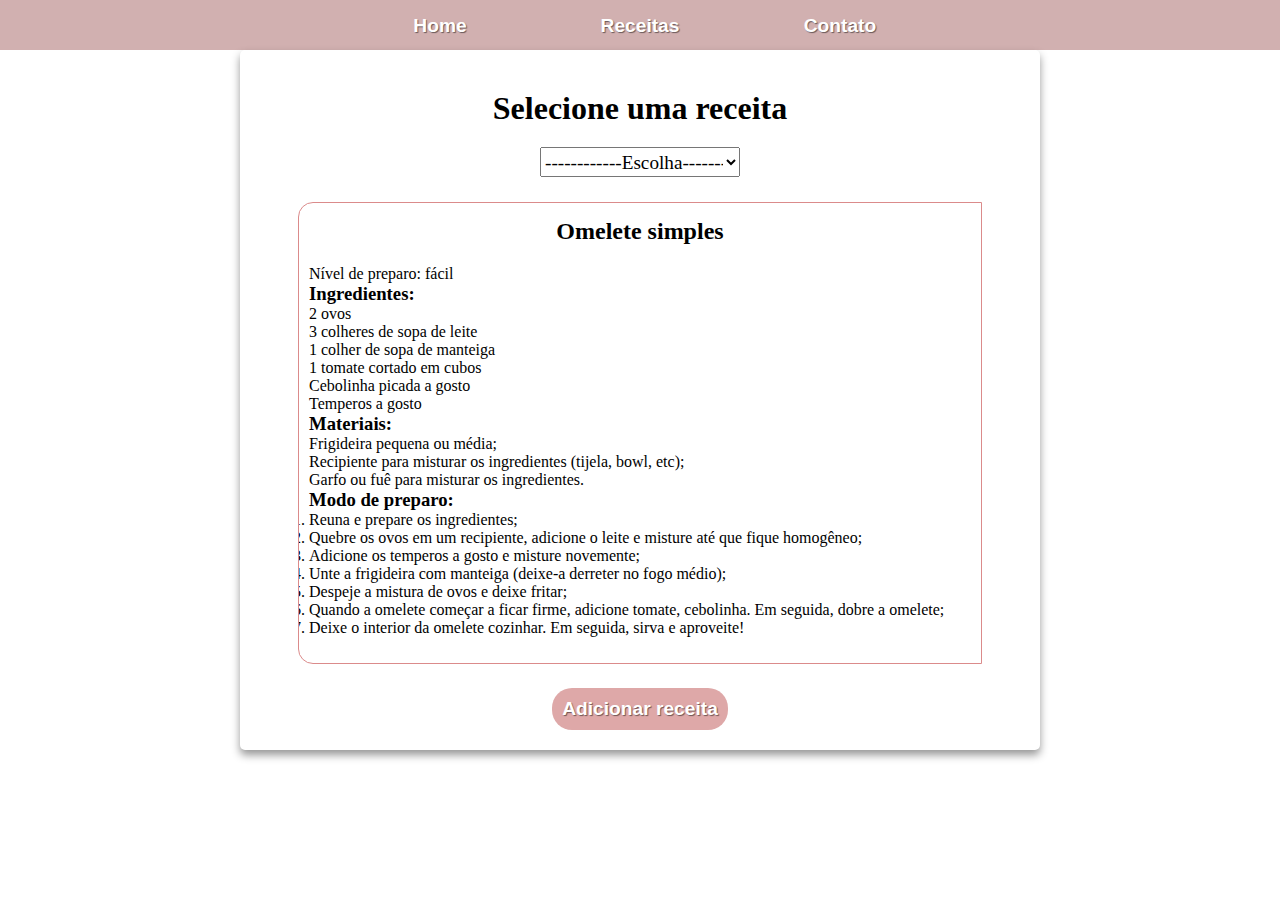
==== index.html @ 544e48fc "Conteúdo receita" ====
<!DOCTYPE html>
<html lang="pt-br">
<head>
    <meta charset="UTF-8">
    <meta http-equiv="X-UA-Compatible" content="IE=edge">
    <meta name="viewport" content="width=device-width, initial-scale=1.0">
    <link rel="stylesheet" href="estilos/style.css">
    <link rel="stylesheet" href="estilos/media-query.css">
    <script src="JavaScript/calc-ingredientes.js"></script>
    <title>Calculadora de ingredientes</title>
</head>
<body>
    <nav>
        <a href="#">Home</a>
        <a href="#">Receitas</a>
        <a href="#">Contato</a>
    </nav>

    <main>
        <article>
            <h1>Selecione uma receita</h1>

            <form action="">
                
                <select name="receitas" id="select-receitas" required>

                    <option value="" selected>------------Escolha------------</option>

                    <optgroup label="Salgados">
                        <option value="omelete">Omelete</option>

                    </optgroup>

                    <optgroup label="Doces">
                        <option value="brigadeiro">Brigadeiro</option>

                    </optgroup>
                </select>
            </form>

            <section class="scroll-box">
                <div id="omelete" class="info-receita">
                    <h2>Omelete simples</h2>
                    <p>Nível de preparo: fácil</p>

                    <h3>Ingredientes:</h3>
                    <ul>
                        <li>2 ovos</li> 
                        <li>3 colheres de sopa de leite</li> 
                        <li>1 colher de sopa de manteiga</li> 
                        <li>1 tomate cortado em cubos</li> 
                        <li>Cebolinha picada a gosto</li> 
                        <li>Temperos a gosto</li> 
                    </ul>

                    <h3>Materiais:</h3>
                    <ul>
                        <li>Frigideira pequena ou média;</li>
                        <li>Recipiente para misturar os ingredientes (tijela, bowl, etc);</li>
                        <li>Garfo ou fuê para misturar os ingredientes.</li>
                    </ul>

                    <h3>Modo de preparo:</h3>
                    <ol>
                        <li>Reuna e prepare os ingredientes;</li> 
                        <li>Quebre os ovos em um recipiente, adicione o leite e misture até que fique homogêneo;</li> 
                        <li>Adicione os temperos a gosto e misture novemente;</li> 
                        <li>Unte a frigideira com manteiga (deixe-a derreter no fogo médio);</li>
                        <li>Despeje a mistura de ovos e deixe fritar;</li> 
                        <li>Quando a omelete começar a ficar firme, adicione tomate, cebolinha. Em seguida, dobre a omelete;</li> 
                        <li>Deixe o interior da omelete cozinhar. Em seguida, sirva e aproveite!</li> 
                    </ol>



                </div>

                <div id="brigadeiro" class="info-receita">


                </div>

            </section>

            <p class="botao"><a href="add-receita.html" target="_self" rel="next">Adicionar receita</a></p>

        </article>


    </main>
    
</body>
</html>
---- estilos/style.css ----
@charset "UTF-8";

*{
    margin: 0px;
    padding: 0px;
    box-sizing: border-box;
    font-family: Georgia, 'Times New Roman', Times, serif;
}

a{
    font-size: 1.2em;
    color: white;
    text-shadow: 1px 1px 1px rgba(0, 0, 0, 0.498);
    font-family: Arial, Helvetica, sans-serif, 'Lucida Sans Regular', 'Lucida Grande', 'Lucida Sans Unicode', Geneva, Verdana, sans-serif, Tahoma, Geneva, Verdana, sans-serif, Haettenschweiler, 'Arial Narrow Bold', sans-serif, Geneva, Tahoma, sans-serif;
    font-weight: bold;
    text-decoration: none;
}

body{
    background-color: white;
}

nav{
    background-color: #D1B0B0 ;
    width: 100vw;
   

    display: flex;    
    align-items: center;
    justify-content: center;
    gap: 20px;
}

nav a {
    text-align: center;
    padding: 15px 10px 0px 10px;
    width: 80px;
    height: 50px;
}

nav a:hover{
    background-color: #db8b8b;
}

main{
    margin: auto;
    background-color: white;
    width: 100vw;
    height: 700px;
    border-radius: 5px;
    box-shadow: 0px 5px 8px rgba(0, 0, 0, 0.411);
}

article{
   height: 100%;
   padding: 20px;

   display: flex;
   flex-direction: column;
   align-items: center
   
}

article h1 {
    padding: 20px 0px;
    
}


article form select{ 
    font-size: 1.2em;
    height: 30px;
    width: 200px;
}

section.scroll-box{
    margin: auto;
    height: 70%;
    width: 90%;
    border: 1px solid #db8b8b;
    border-radius: 15px 0px 0px 15px;
    overflow-y: scroll; 
}

section.scroll-box > div.info-receita{
    
}

section.scroll-box > div.info-receita > h2{
    text-align: center;
    padding-bottom: 20px;    
}

section.scroll-add-receita{
    margin: auto;
    height: 80%;
    width: 90%;
    border: 1px solid #db8b8b;
    border-radius: 15px 0px 0px 15px;
    overflow-y: scroll;
}

::-webkit-scrollbar {
    width: 12px;
    height: 12px;
}
    
::-webkit-scrollbar-track {
    background-color: rgba(0, 0, 0, 0.144);
    
}
    
::-webkit-scrollbar-thumb {
    
    background-color: #D1B0B0;
    
}
    
::-webkit-scrollbar-thumb:hover {
    background: #db8b8b;
}

section.scroll-box, .scroll-add-receita > p{
    padding: 15px 10px;
    
}

article p.botao{      
    background-color: #dea8a8;
    padding: 10px;
    border-radius: 20px;  
}

article p.botao:hover{      
    background-color: #db8b8b;  
}


/* PÁGINA ADD RECEITA */
article div.div-add-receita{
    flex-grow: 2;
}
---- estilos/media-query.css ----
@charset "UTF-8";

/* 
Typical Device Breakpoints 

Pequenas telas: até 600px
Celular: de 600px até 768px
Tablet: de 768px até 992px
Desktop: 992px até 1920px
Grandes telas: acima de 1920px
*/

@media screen and (min-width: 768px) and (max-width: 992px){
    main{
        width: 500px;
    }

    nav{
        gap: 100px;
    }
    
    nav a {
        width: 100px;
        height: 50px;
    }
}

@media screen and (min-width: 992px) {
    main{
        width: 800px;
    }

    nav{
        gap: 100px;
    }

    nav a {
        width: 100px;
        height: 50px;
    }


}
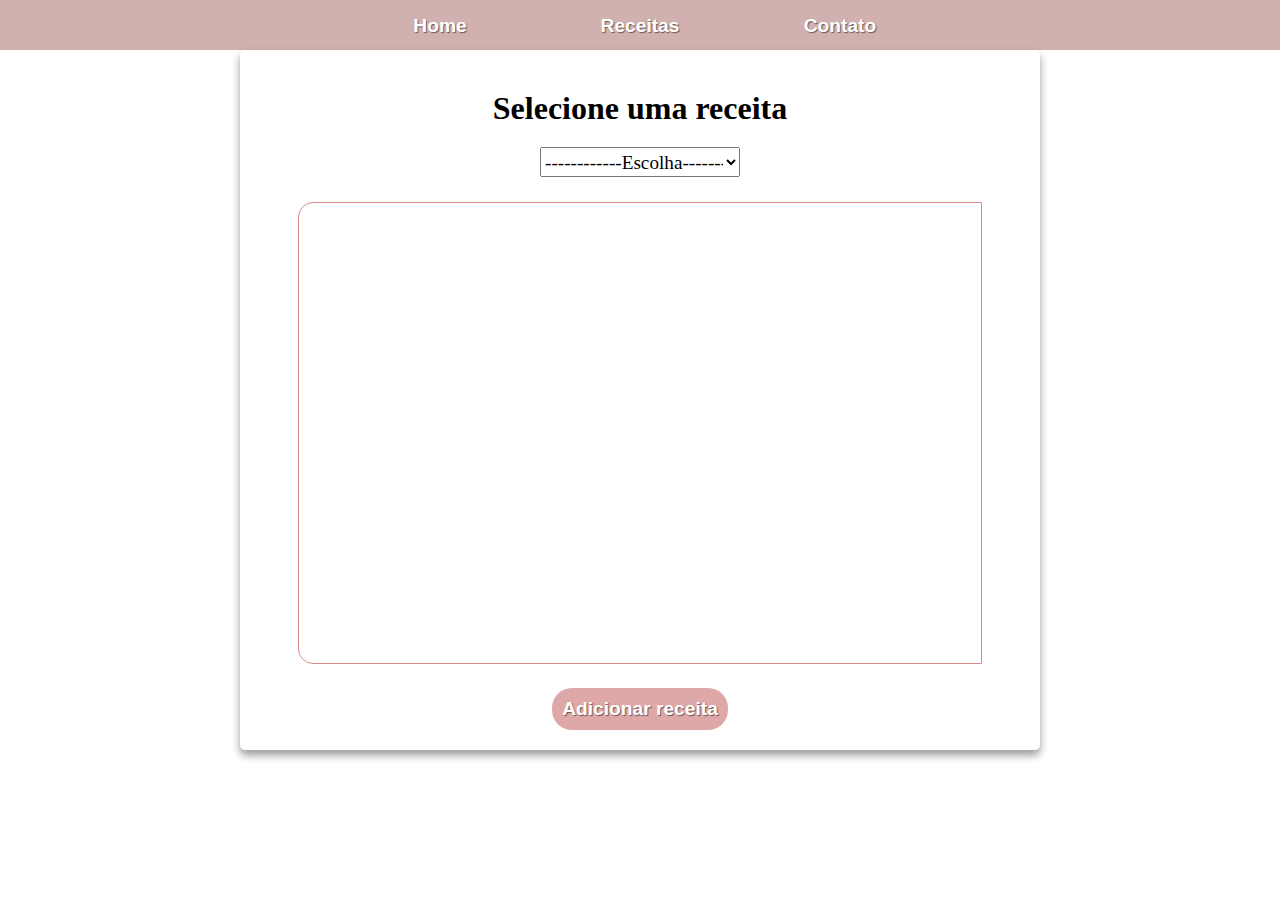
==== commit e27b967f: "início script" ====
--- a/index.html
+++ b/index.html
@@ -70,12 +70,38 @@
                         <li>Quando a omelete começar a ficar firme, adicione tomate, cebolinha. Em seguida, dobre a omelete;</li> 
                         <li>Deixe o interior da omelete cozinhar. Em seguida, sirva e aproveite!</li> 
                     </ol>
-
-
-
                 </div>
 
                 <div id="brigadeiro" class="info-receita">
+                    <h2>Brigadeiro simples</h2>
+                    <p>Nível de preparo: fácil</p>
+
+                    <h3>Ingredientes:</h3>
+                    <ul>
+                        <li></li> 
+                        <li></li> 
+                        <li></li> 
+                        <li></li> 
+                        <li></li> 
+                    </ul>
+
+                    <h3>Materiais:</h3>
+                    <ul>
+                        <li></li>
+                        <li></li>
+                        <li></li>
+                    </ul>
+
+                    <h3>Modo de preparo:</h3>
+                    <ol>
+                        <li></li> 
+                        <li></li> 
+                        <li></li> 
+                        <li></li>
+                        <li></li> 
+                        <li></li> 
+                        <li></li> 
+                    </ol>
 
 
                 </div>
--- a/estilos/style.css
+++ b/estilos/style.css
@@ -83,12 +83,27 @@
 }
 
 section.scroll-box > div.info-receita{
-    
+    display: none;
 }
 
 section.scroll-box > div.info-receita > h2{
     text-align: center;
     padding-bottom: 20px;    
+}
+
+section.scroll-box > div.info-receita > h3{
+    padding-top: 15px;
+}
+
+section.scroll-box > div.info-receita > ul, ol{
+    list-style-position: inside;
+    padding: 5px;
+}
+
+section.scroll-box > div.info-receita li{
+    padding-top: 10px;
+    line-height: 1.5;
+    
 }
 
 section.scroll-add-receita{
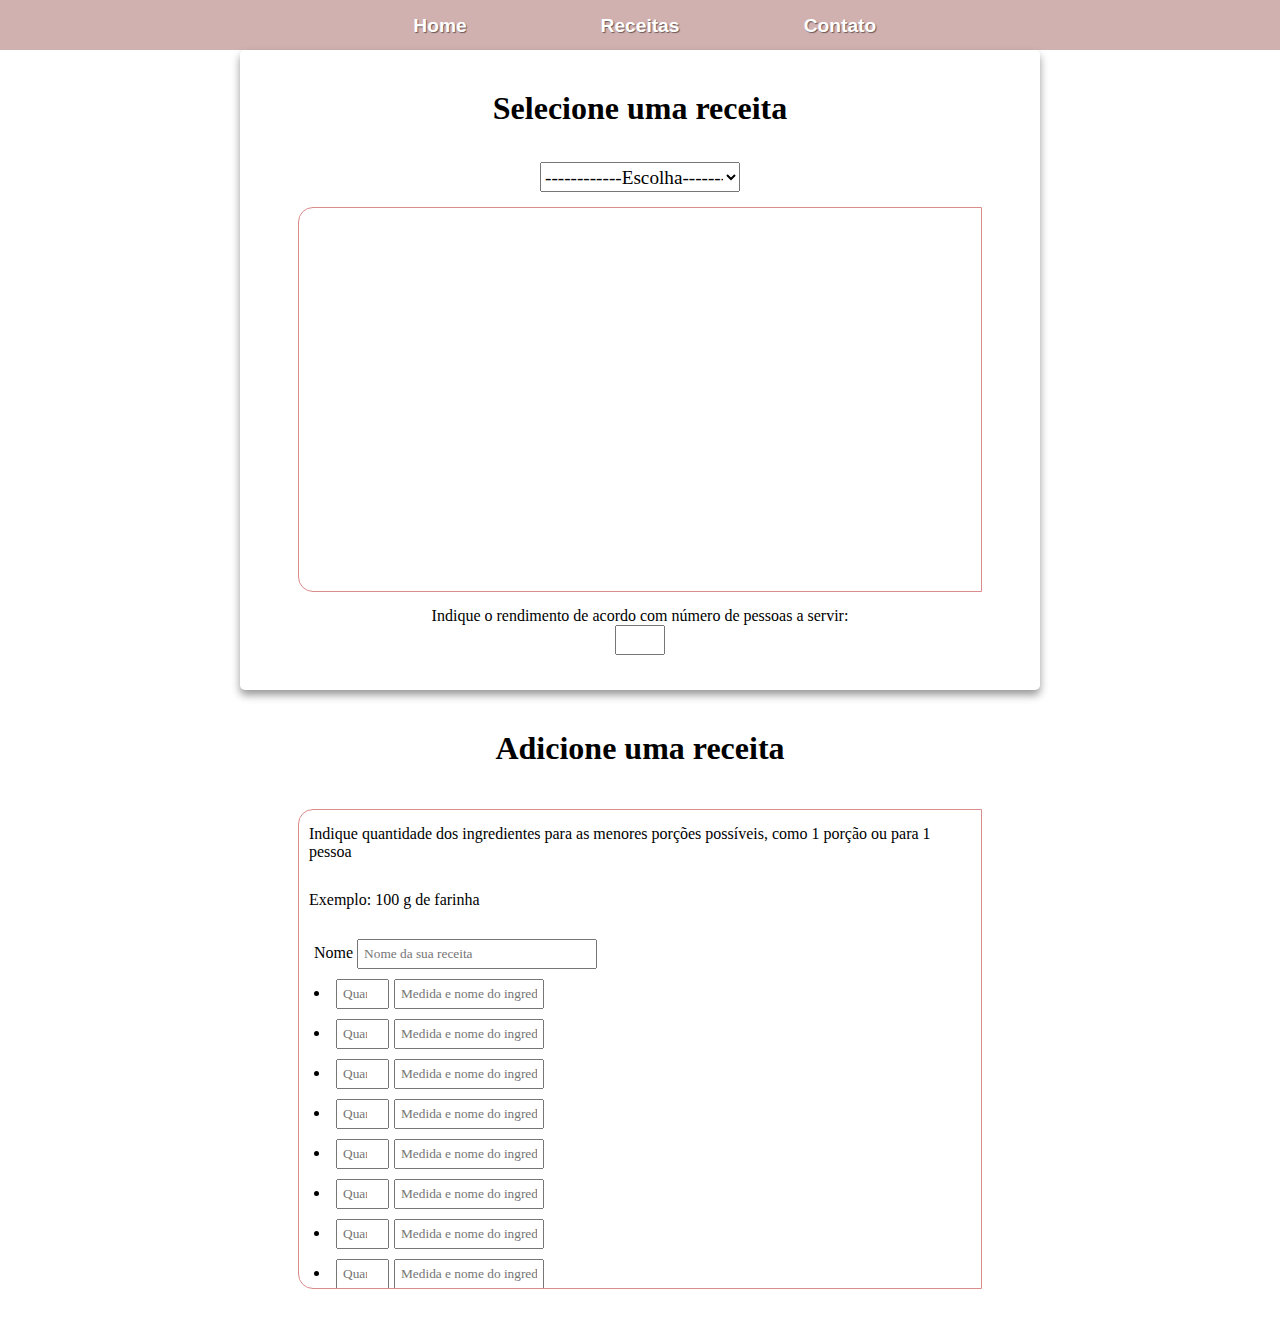
==== commit 666bd565: "Preparo para script" ====
--- a/index.html
+++ b/index.html
@@ -6,7 +6,7 @@
     <meta name="viewport" content="width=device-width, initial-scale=1.0">
     <link rel="stylesheet" href="estilos/style.css">
     <link rel="stylesheet" href="estilos/media-query.css">
-    <script src="JavaScript/calc-ingredientes.js"></script>
+    
     <title>Calculadora de ingredientes</title>
 </head>
 <body>
@@ -103,17 +103,68 @@
                         <li></li> 
                     </ol>
 
-
                 </div>
 
             </section>
 
-            <p class="botao"><a href="add-receita.html" target="_self" rel="next">Adicionar receita</a></p>
+            <form action="" class="num-pessoas">
+                <label for="id-num-pessoas">Indique o rendimento de acordo com número de pessoas a servir:</label>
+                <input type="number" name="num-pessoas" id="id-num-pessoas">
+            </form>
+
+            <!--<p class="botao"><a href="add-receita.html" target="_self" rel="next">Adicionar receita</a></p>-->
 
         </article>
 
+        <article class="article-add-receita">
+            <h1>Adicione uma receita</h1>
+
+            <section class="scroll-add-receita">
+                <p>Indique quantidade dos ingredientes para as menores porções possíveis, como 1 porção ou para 1 pessoa</p>
+
+                <p>Exemplo: <span>100</span> <span>g de farinha</span></p>
+
+                <form action="add-receita.php" method="get" class="form-add-receita">
+                    <label for="nome-receita">Nome</label>
+                    <input type="text" name="nome" id="nome-receita" placeholder="Nome da sua receita" required>
+
+                    
+                    <ul>
+                        <li><input type="number" name="quant" id="quant-ingred" placeholder="Quant."><input type="text" name="ingrediente" id="ingrediente" placeholder="Medida e nome do ingrediente"></li>
+
+                        <li><input type="number" name="quant" id="quant-ingred" placeholder="Quant."><input type="text" name="ingrediente" id="ingrediente" placeholder="Medida e nome do ingrediente"></li>
+
+                        <li><input type="number" name="quant" id="quant-ingred" placeholder="Quant."><input type="text" name="ingrediente" id="ingrediente" placeholder="Medida e nome do ingrediente"></li>
+
+                        <li><input type="number" name="quant" id="quant-ingred" placeholder="Quant."><input type="text" name="ingrediente" id="ingrediente" placeholder="Medida e nome do ingrediente"></li>
+                        
+                        <li><input type="number" name="quant" id="quant-ingred" placeholder="Quant."><input type="text" name="ingrediente" id="ingrediente" placeholder="Medida e nome do ingrediente"></li>
+
+                        <li><input type="number" name="quant" id="quant-ingred" placeholder="Quant."><input type="text" name="ingrediente" id="ingrediente" placeholder="Medida e nome do ingrediente"></li>
+
+                        <li><input type="number" name="quant" id="quant-ingred" placeholder="Quant."><input type="text" name="ingrediente" id="ingrediente" placeholder="Medida e nome do ingrediente"></li>
+
+                        <li><input type="number" name="quant" id="quant-ingred" placeholder="Quant."><input type="text" name="ingrediente" id="ingrediente" placeholder="Medida e nome do ingrediente"></li>
+
+                        <li><input type="number" name="quant" id="quant-ingred" placeholder="Quant."><input type="text" name="ingrediente" id="ingrediente" placeholder="Medida e nome do ingrediente"></li>
+
+                        <li><input type="number" name="quant" id="quant-ingred" placeholder="Quant."><input type="text" name="ingrediente" id="ingrediente" placeholder="Medida e nome do ingrediente"></li>
+                    </ul>
+
+                </form>
+    
+            </section>
+
+            <!-- <p class="botao"><a href="index.html" rel="prev">Voltar</a></p>-->
+
+        </article>
+
+        
+
 
     </main>
+
+    <script src="JavaScript/calc-ingredientes.js"></script>
     
 </body>
 </html>--- a/estilos/style.css
+++ b/estilos/style.css
@@ -24,7 +24,6 @@
     background-color: #D1B0B0 ;
     width: 100vw;
    
-
     display: flex;    
     align-items: center;
     justify-content: center;
@@ -46,7 +45,7 @@
     margin: auto;
     background-color: white;
     width: 100vw;
-    height: 700px;
+    height: 640px;
     border-radius: 5px;
     box-shadow: 0px 5px 8px rgba(0, 0, 0, 0.411);
 }
@@ -57,13 +56,11 @@
 
    display: flex;
    flex-direction: column;
-   align-items: center
-   
+   align-items: center  
 }
 
 article h1 {
-    padding: 20px 0px;
-    
+    padding: 20px 0px; 
 }
 
 
@@ -109,7 +106,6 @@
 section.scroll-add-receita{
     margin: auto;
     height: 80%;
-    width: 90%;
     border: 1px solid #db8b8b;
     border-radius: 15px 0px 0px 15px;
     overflow-y: scroll;
@@ -140,6 +136,20 @@
     
 }
 
+form.num-pessoas {
+    display: flex; 
+    flex-direction: column;  
+}
+
+form.num-pessoas label, input{
+    text-align: left;
+    margin: auto;
+}
+
+form.num-pessoas input{
+    width: 50px;
+}
+
 article p.botao{      
     background-color: #dea8a8;
     padding: 10px;
@@ -152,7 +162,38 @@
 
 
 /* PÁGINA ADD RECEITA */
-article div.div-add-receita{
-    flex-grow: 2;
+
+section.scroll-add-receita{
+    width: 90%;
 }
 
+form{
+    list-style-position: inside;
+    padding: 15px;
+}
+
+form.form-add-receita > ul > li{
+    padding-top: 10px;
+    
+}
+
+form input{
+    padding: 5px;
+}
+
+form.form-add-receita> input#nome-receita{
+    width: 240px;
+}
+
+form.form-add-receita > ul > li > input#quant-ingred{
+    width: 53px;
+    margin-right: 5px;
+}
+
+form.form-add-receita > ul > li > input#ingrediente{
+    width: 150px;
+}
+
+
+
+
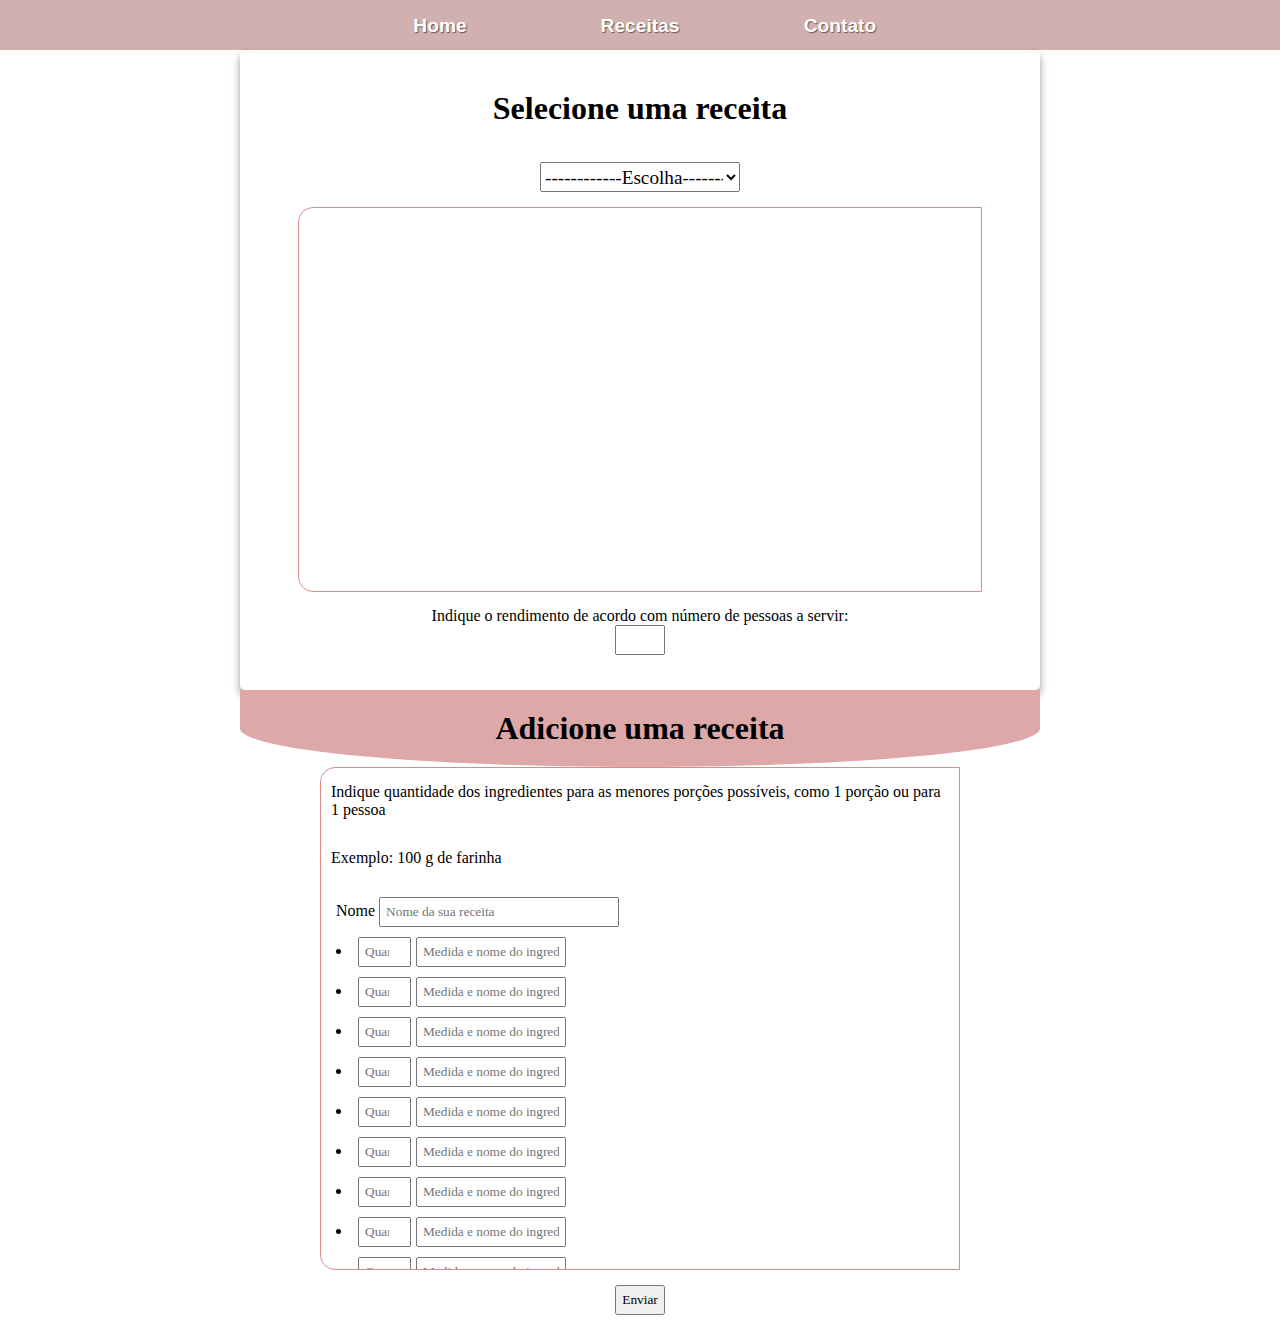
==== commit 3132d8e2: "update estrutura" ====
--- a/index.html
+++ b/index.html
@@ -17,7 +17,7 @@
     </nav>
 
     <main>
-        <article>
+        <article class="main-article">
             <h1>Selecione uma receita</h1>
 
             <form action="">
@@ -155,6 +155,10 @@
     
             </section>
 
+            <form action="receitas-enviadas.php" >
+                <input type="submit" value="Enviar">
+            </form>
+
             <!-- <p class="botao"><a href="index.html" rel="prev">Voltar</a></p>-->
 
         </article>
--- a/estilos/style.css
+++ b/estilos/style.css
@@ -52,11 +52,15 @@
 
 article{
    height: 100%;
-   padding: 20px;
+   
 
    display: flex;
    flex-direction: column;
    align-items: center  
+}
+
+article.main-article{
+    padding: 20px;
 }
 
 article h1 {
@@ -163,8 +167,19 @@
 
 /* PÁGINA ADD RECEITA */
 
+article.article-add-receita {
+    
+}
+
+article.article-add-receita > h1{
+    background-color: #dea8a8;
+    width: 100%;
+    text-align: center;
+    border-radius: 0px 0px 50% 50% ;
+}
+
 section.scroll-add-receita{
-    width: 90%;
+    width: 80%;
 }
 
 form{
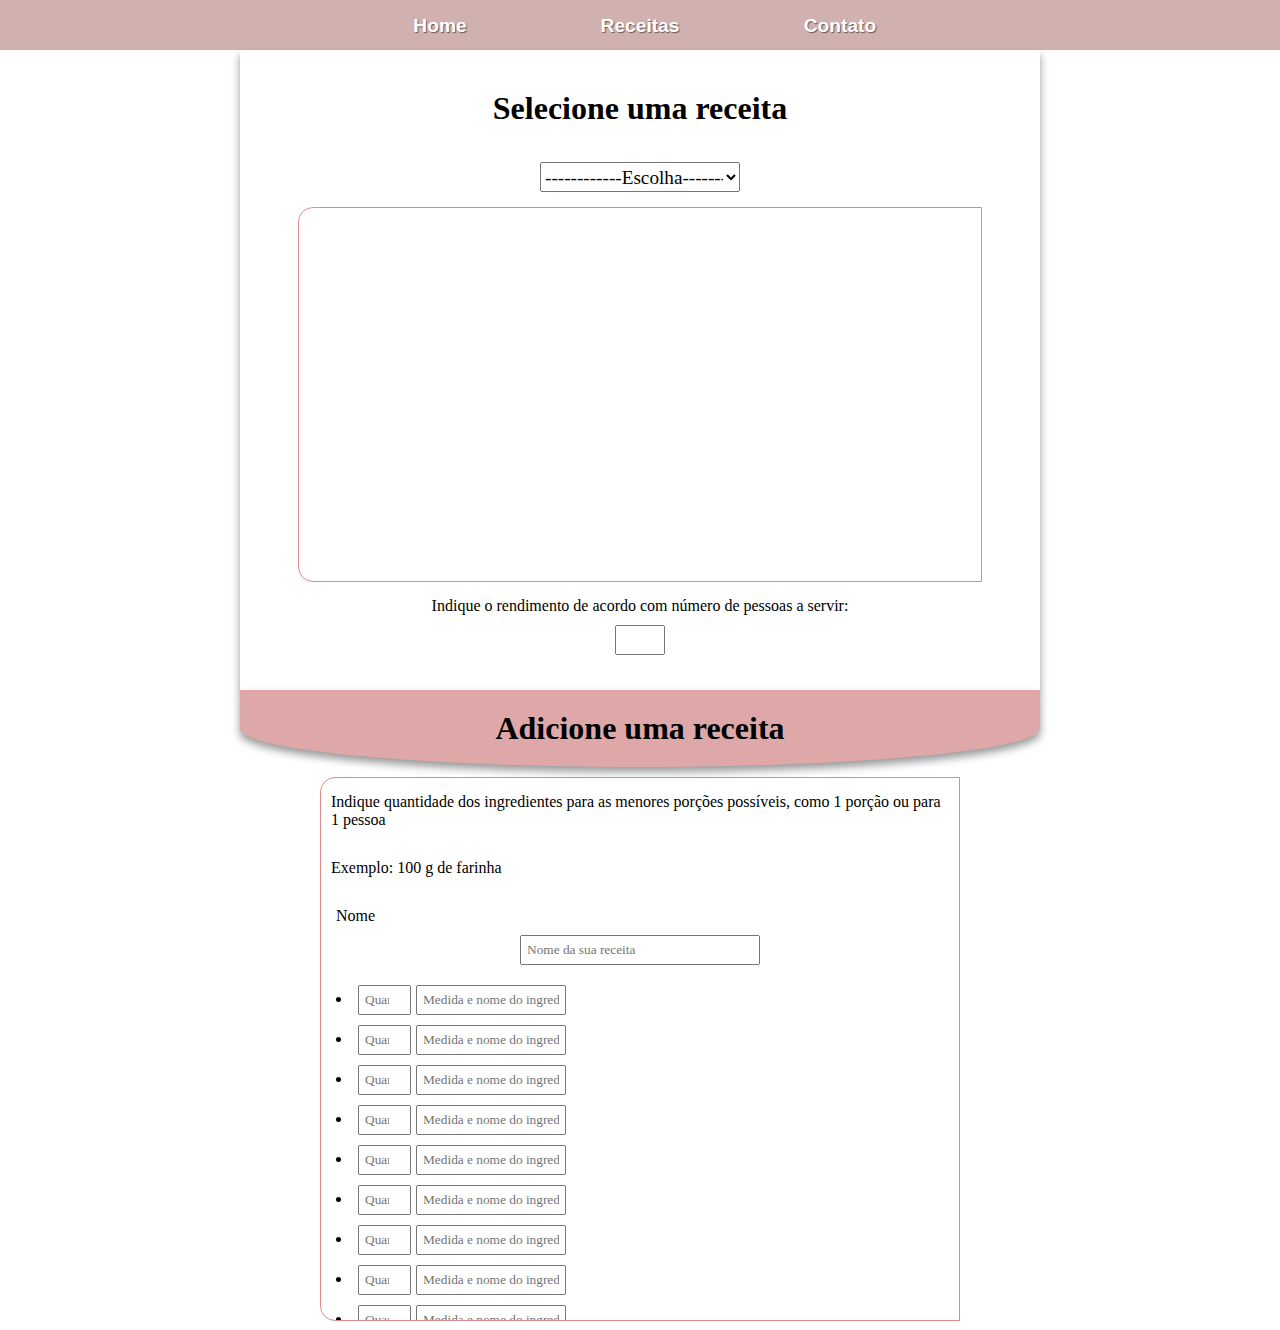
==== commit 6cfaf00e: "update estrutura" ====
--- a/index.html
+++ b/index.html
@@ -127,37 +127,40 @@
                 <form action="add-receita.php" method="get" class="form-add-receita">
                     <label for="nome-receita">Nome</label>
                     <input type="text" name="nome" id="nome-receita" placeholder="Nome da sua receita" required>
+ 
+                    <ul>
+                        <li><input type="number" name="quant" id="ing1Q" placeholder="Quant." class="quant-ingred"><input type="text" name="ingrediente" id="ing1" placeholder="Medida e nome do ingrediente" class="ingrediente"></li>
 
+                        <li><input type="number" name="quant" id="ing2Q" placeholder="Quant." class="quant-ingred"><input type="text" name="ingrediente" id="ing2" placeholder="Medida e nome do ingrediente" class="ingrediente"></li>
+
+                        <li><input type="number" name="quant" id="ing3Q" placeholder="Quant." class="quant-ingred"><input type="text" name="ingrediente" id="ing3" placeholder="Medida e nome do ingrediente" class="ingrediente"></li>
+
+                        <li><input type="number" name="quant" id="ing4Q" placeholder="Quant." class="quant-ingred"><input type="text" name="ingrediente" id="ing4" placeholder="Medida e nome do ingrediente" class="ingrediente"></li>
+                        
+                        <li><input type="number" name="quant" id="ing5Q" placeholder="Quant." class="quant-ingred"><input type="text" name="ingrediente" id="ing5" placeholder="Medida e nome do ingrediente" class="ingrediente"></li>
+
+                        <li><input type="number" name="quant" id="ing6Q" placeholder="Quant." class="quant-ingred"><input type="text" name="ingrediente" id="ing6" placeholder="Medida e nome do ingrediente" class="ingrediente"></li>
+
+                        <li><input type="number" name="quant" id="ing7Q" placeholder="Quant." class="quant-ingred"><input type="text" name="ingrediente" id="ing7" placeholder="Medida e nome do ingrediente" class="ingrediente"></li>
+
+                        <li><input type="number" name="quant" id="ing8Q" placeholder="Quant." class="quant-ingred"><input type="text" name="ingrediente" id="ing8" placeholder="Medida e nome do ingrediente" class="ingrediente"></li>
+
+                        <li><input type="number" name="quant" id="ing9Q" placeholder="Quant." class="quant-ingred"><input type="text" name="ingrediente" id="ing9" placeholder="Medida e nome do ingrediente" class="ingrediente"></li>
+
+                        <li><input type="number" name="quant" id="ing10Q" placeholder="Quant." class="quant-ingred"><input type="text" name="ingrediente" id="ing10" placeholder="Medida e nome do ingrediente" class="ingrediente"></li>
+                    </ul>
+
+                    <h3>Modo de preparo:</h3>
+                    <textarea name="preparo" id="preparo" cols="30" rows="10"></textarea>
+
+                    <input type="submit" value="Enviar" class="enviar-receita">
                     
-                    <ul>
-                        <li><input type="number" name="quant" id="quant-ingred" placeholder="Quant."><input type="text" name="ingrediente" id="ingrediente" placeholder="Medida e nome do ingrediente"></li>
-
-                        <li><input type="number" name="quant" id="quant-ingred" placeholder="Quant."><input type="text" name="ingrediente" id="ingrediente" placeholder="Medida e nome do ingrediente"></li>
-
-                        <li><input type="number" name="quant" id="quant-ingred" placeholder="Quant."><input type="text" name="ingrediente" id="ingrediente" placeholder="Medida e nome do ingrediente"></li>
-
-                        <li><input type="number" name="quant" id="quant-ingred" placeholder="Quant."><input type="text" name="ingrediente" id="ingrediente" placeholder="Medida e nome do ingrediente"></li>
-                        
-                        <li><input type="number" name="quant" id="quant-ingred" placeholder="Quant."><input type="text" name="ingrediente" id="ingrediente" placeholder="Medida e nome do ingrediente"></li>
-
-                        <li><input type="number" name="quant" id="quant-ingred" placeholder="Quant."><input type="text" name="ingrediente" id="ingrediente" placeholder="Medida e nome do ingrediente"></li>
-
-                        <li><input type="number" name="quant" id="quant-ingred" placeholder="Quant."><input type="text" name="ingrediente" id="ingrediente" placeholder="Medida e nome do ingrediente"></li>
-
-                        <li><input type="number" name="quant" id="quant-ingred" placeholder="Quant."><input type="text" name="ingrediente" id="ingrediente" placeholder="Medida e nome do ingrediente"></li>
-
-                        <li><input type="number" name="quant" id="quant-ingred" placeholder="Quant."><input type="text" name="ingrediente" id="ingrediente" placeholder="Medida e nome do ingrediente"></li>
-
-                        <li><input type="number" name="quant" id="quant-ingred" placeholder="Quant."><input type="text" name="ingrediente" id="ingrediente" placeholder="Medida e nome do ingrediente"></li>
-                    </ul>
 
                 </form>
     
             </section>
 
-            <form action="receitas-enviadas.php" >
-                <input type="submit" value="Enviar">
-            </form>
+            
 
             <!-- <p class="botao"><a href="index.html" rel="prev">Voltar</a></p>-->
 
--- a/estilos/style.css
+++ b/estilos/style.css
@@ -22,7 +22,7 @@
 
 nav{
     background-color: #D1B0B0 ;
-    width: 100vw;
+   /* width: 100vw;*/
    
     display: flex;    
     align-items: center;
@@ -44,9 +44,9 @@
 main{
     margin: auto;
     background-color: white;
-    width: 100vw;
+   /* width: 100vw;*/
     height: 640px;
-    border-radius: 5px;
+    
     box-shadow: 0px 5px 8px rgba(0, 0, 0, 0.411);
 }
 
@@ -109,7 +109,7 @@
 
 section.scroll-add-receita{
     margin: auto;
-    height: 80%;
+    height: 85%;
     border: 1px solid #db8b8b;
     border-radius: 15px 0px 0px 15px;
     overflow-y: scroll;
@@ -176,6 +176,7 @@
     width: 100%;
     text-align: center;
     border-radius: 0px 0px 50% 50% ;
+    box-shadow: 0px 5px 8px rgba(0, 0, 0, 0.411);
 }
 
 section.scroll-add-receita{
@@ -185,6 +186,10 @@
 form{
     list-style-position: inside;
     padding: 15px;
+
+    display: flex;
+    flex-direction: column;
+    gap: 10px;
 }
 
 form.form-add-receita > ul > li{
@@ -200,15 +205,30 @@
     width: 240px;
 }
 
-form.form-add-receita > ul > li > input#quant-ingred{
+form.form-add-receita > ul > li > input.quant-ingred{
     width: 53px;
     margin-right: 5px;
 }
 
-form.form-add-receita > ul > li > input#ingrediente{
+form.form-add-receita > ul > li > input.ingrediente{
     width: 150px;
 }
 
-
-
-
+form.form-add-receita > input.enviar-receita{
+    margin: 10px;
+    width: 100px;
+    text-align: center;
+}
+
+form.form-add-receita h3 {
+    padding-top: 10px;
+    
+}
+
+textarea{
+    padding: 5px;
+}
+
+
+
+
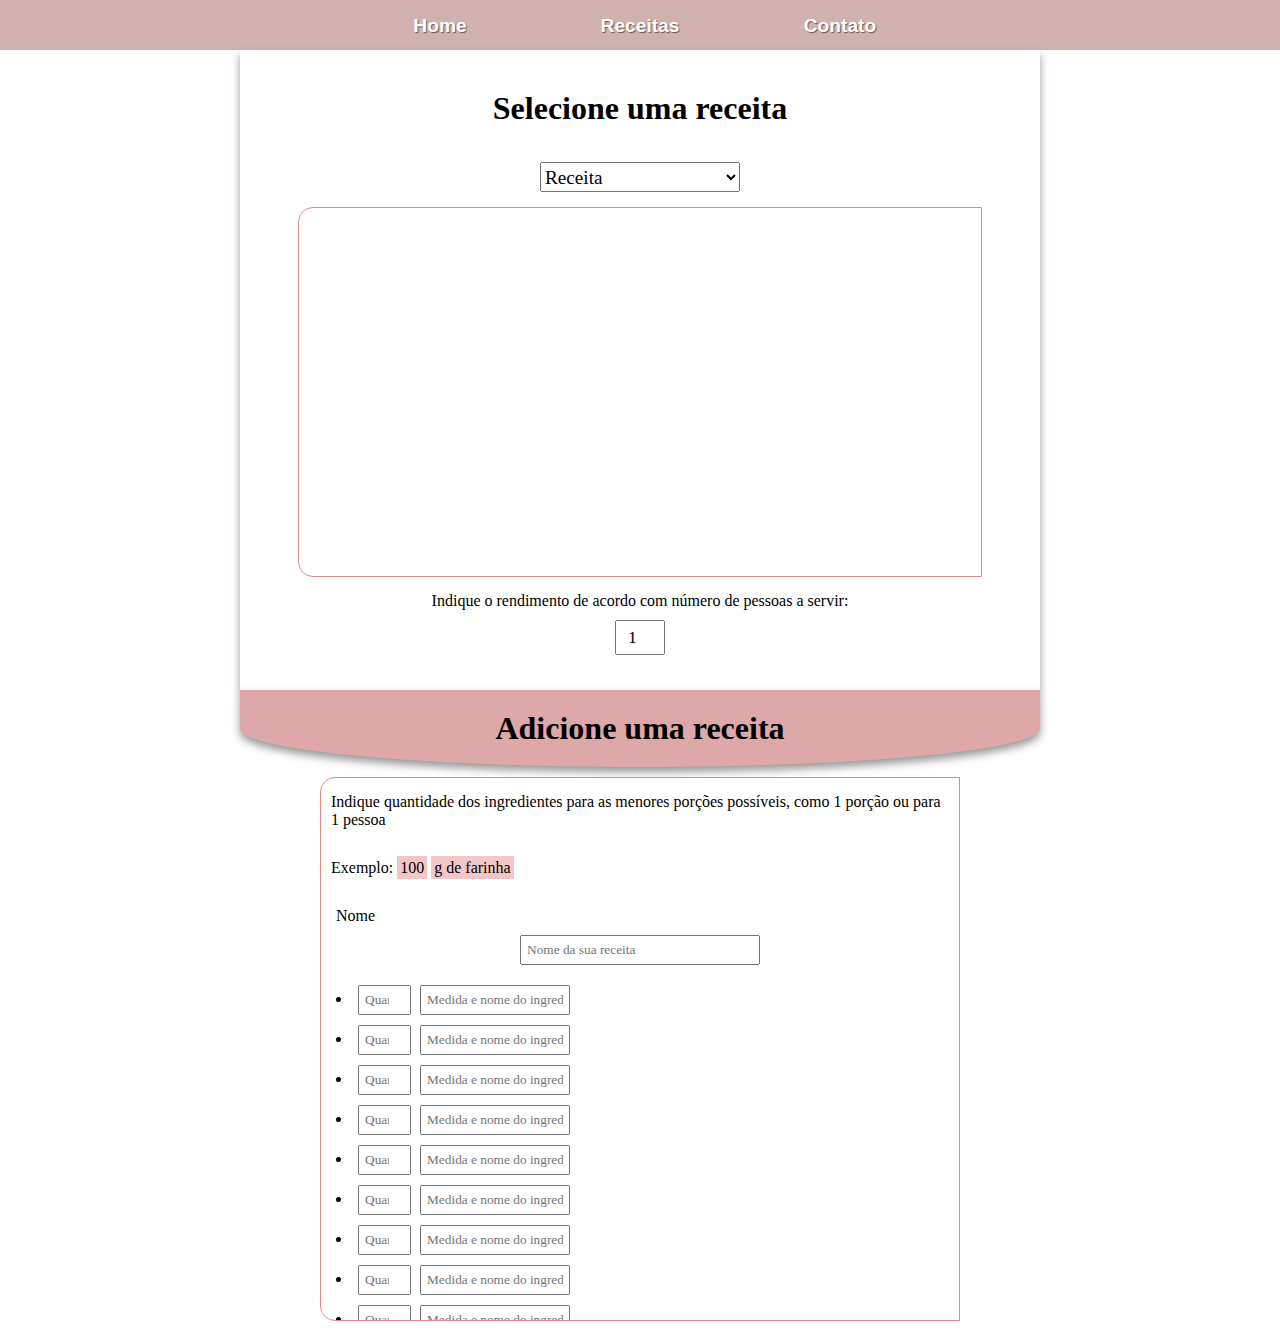
==== commit 3f755131: "adição do script" ====
--- a/index.html
+++ b/index.html
@@ -22,11 +22,11 @@
 
             <form action="">
                 
-                <select name="receitas" id="select-receitas" required>
+                <select name="receitas" id="select-receitas" required onchange="mostrarReceita()">
 
                     <option value="" selected>------------Escolha------------</option>
 
-                    <optgroup label="Salgados">
+                   <!-- <optgroup label="Salgados">
                         <option value="omelete">Omelete</option>
 
                     </optgroup>
@@ -34,12 +34,13 @@
                     <optgroup label="Doces">
                         <option value="brigadeiro">Brigadeiro</option>
 
-                    </optgroup>
+                    </optgroup> -->
                 </select>
             </form>
 
             <section class="scroll-box">
-                <div id="omelete" class="info-receita">
+                <p id="texto-receita"></p>
+               <!--<div id="omelete" class="info-receita">
                     <h2>Omelete simples</h2>
                     <p>Nível de preparo: fácil</p>
 
@@ -103,16 +104,14 @@
                         <li></li> 
                     </ol>
 
-                </div>
+                </div>--> 
 
             </section>
 
             <form action="" class="num-pessoas">
                 <label for="id-num-pessoas">Indique o rendimento de acordo com número de pessoas a servir:</label>
-                <input type="number" name="num-pessoas" id="id-num-pessoas">
+                <input type="number" name="num-pessoas" id="id-num-pessoas" onchange="mostrarReceita()" value="1">
             </form>
-
-            <!--<p class="botao"><a href="add-receita.html" target="_self" rel="next">Adicionar receita</a></p>-->
 
         </article>
 
@@ -129,48 +128,38 @@
                     <input type="text" name="nome" id="nome-receita" placeholder="Nome da sua receita" required>
  
                     <ul>
-                        <li><input type="number" name="quant" id="ing1Q" placeholder="Quant." class="quant-ingred"><input type="text" name="ingrediente" id="ing1" placeholder="Medida e nome do ingrediente" class="ingrediente"></li>
+                        <li><input type="number" name="quant" id="ing1Q" placeholder="Quant." class="quant-ingred" required> <input type="text" name="ingrediente" id="ing1" placeholder="Medida e nome do ingrediente" class="ingrediente" required></li>
 
-                        <li><input type="number" name="quant" id="ing2Q" placeholder="Quant." class="quant-ingred"><input type="text" name="ingrediente" id="ing2" placeholder="Medida e nome do ingrediente" class="ingrediente"></li>
+                        <li><input type="number" name="quant" id="ing2Q" placeholder="Quant." class="quant-ingred"> <input type="text" name="ingrediente" id="ing2" placeholder="Medida e nome do ingrediente" class="ingrediente"></li>
 
-                        <li><input type="number" name="quant" id="ing3Q" placeholder="Quant." class="quant-ingred"><input type="text" name="ingrediente" id="ing3" placeholder="Medida e nome do ingrediente" class="ingrediente"></li>
+                        <li><input type="number" name="quant" id="ing3Q" placeholder="Quant." class="quant-ingred"> <input type="text" name="ingrediente" id="ing3" placeholder="Medida e nome do ingrediente" class="ingrediente"></li>
 
-                        <li><input type="number" name="quant" id="ing4Q" placeholder="Quant." class="quant-ingred"><input type="text" name="ingrediente" id="ing4" placeholder="Medida e nome do ingrediente" class="ingrediente"></li>
+                        <li><input type="number" name="quant" id="ing4Q" placeholder="Quant." class="quant-ingred"> <input type="text" name="ingrediente" id="ing4" placeholder="Medida e nome do ingrediente" class="ingrediente"></li>
                         
-                        <li><input type="number" name="quant" id="ing5Q" placeholder="Quant." class="quant-ingred"><input type="text" name="ingrediente" id="ing5" placeholder="Medida e nome do ingrediente" class="ingrediente"></li>
+                        <li><input type="number" name="quant" id="ing5Q" placeholder="Quant." class="quant-ingred"> <input type="text" name="ingrediente" id="ing5" placeholder="Medida e nome do ingrediente" class="ingrediente"></li>
 
-                        <li><input type="number" name="quant" id="ing6Q" placeholder="Quant." class="quant-ingred"><input type="text" name="ingrediente" id="ing6" placeholder="Medida e nome do ingrediente" class="ingrediente"></li>
+                        <li><input type="number" name="quant" id="ing6Q" placeholder="Quant." class="quant-ingred"> <input type="text" name="ingrediente" id="ing6" placeholder="Medida e nome do ingrediente" class="ingrediente"></li>
 
-                        <li><input type="number" name="quant" id="ing7Q" placeholder="Quant." class="quant-ingred"><input type="text" name="ingrediente" id="ing7" placeholder="Medida e nome do ingrediente" class="ingrediente"></li>
+                        <li><input type="number" name="quant" id="ing7Q" placeholder="Quant." class="quant-ingred"> <input type="text" name="ingrediente" id="ing7" placeholder="Medida e nome do ingrediente" class="ingrediente"></li>
 
-                        <li><input type="number" name="quant" id="ing8Q" placeholder="Quant." class="quant-ingred"><input type="text" name="ingrediente" id="ing8" placeholder="Medida e nome do ingrediente" class="ingrediente"></li>
+                        <li><input type="number" name="quant" id="ing8Q" placeholder="Quant." class="quant-ingred"> <input type="text" name="ingrediente" id="ing8" placeholder="Medida e nome do ingrediente" class="ingrediente"></li>
 
-                        <li><input type="number" name="quant" id="ing9Q" placeholder="Quant." class="quant-ingred"><input type="text" name="ingrediente" id="ing9" placeholder="Medida e nome do ingrediente" class="ingrediente"></li>
+                        <li><input type="number" name="quant" id="ing9Q" placeholder="Quant." class="quant-ingred"> <input type="text" name="ingrediente" id="ing9" placeholder="Medida e nome do ingrediente" class="ingrediente"></li>
 
-                        <li><input type="number" name="quant" id="ing10Q" placeholder="Quant." class="quant-ingred"><input type="text" name="ingrediente" id="ing10" placeholder="Medida e nome do ingrediente" class="ingrediente"></li>
+                        <li><input type="number" name="quant" id="ing10Q" placeholder="Quant." class="quant-ingred"> <input type="text" name="ingrediente" id="ing10" placeholder="Medida e nome do ingrediente" class="ingrediente"></li>
                     </ul>
 
                     <h3>Modo de preparo:</h3>
                     <textarea name="preparo" id="preparo" cols="30" rows="10"></textarea>
 
-                    <input type="submit" value="Enviar" class="enviar-receita">
-                    
+                    <button type="button" class="enviar-receita" onclick="adicionarReceita ()">Enviar</button>                   
 
                 </form>
     
             </section>
 
-            
-
-            <!-- <p class="botao"><a href="index.html" rel="prev">Voltar</a></p>-->
-
-        </article>
-
-        
-
-
+        </article>      
     </main>
-
     <script src="JavaScript/calc-ingredientes.js"></script>
     
 </body>
--- a/estilos/style.css
+++ b/estilos/style.css
@@ -20,9 +20,18 @@
     background-color: white;
 }
 
+.titulo{
+    font-size: 1.4em;
+    font-weight: bold;
+}
+
+.subtitulo{
+    font-size: 1.1em;
+    font-weight: bold;
+}
+
 nav{
     background-color: #D1B0B0 ;
-   /* width: 100vw;*/
    
     display: flex;    
     align-items: center;
@@ -44,15 +53,12 @@
 main{
     margin: auto;
     background-color: white;
-   /* width: 100vw;*/
-    height: 640px;
-    
+    height: 640px;    
     box-shadow: 0px 5px 8px rgba(0, 0, 0, 0.411);
 }
 
 article{
    height: 100%;
-   
 
    display: flex;
    flex-direction: column;
@@ -66,7 +72,6 @@
 article h1 {
     padding: 20px 0px; 
 }
-
 
 article form select{ 
     font-size: 1.2em;
@@ -103,8 +108,7 @@
 
 section.scroll-box > div.info-receita li{
     padding-top: 10px;
-    line-height: 1.5;
-    
+    line-height: 1.5;   
 }
 
 section.scroll-add-receita{
@@ -136,8 +140,7 @@
 }
 
 section.scroll-box, .scroll-add-receita > p{
-    padding: 15px 10px;
-    
+    padding: 15px 10px;   
 }
 
 form.num-pessoas {
@@ -151,7 +154,9 @@
 }
 
 form.num-pessoas input{
+    font-size: 1.1em;
     width: 50px;
+    text-align: center;
 }
 
 article p.botao{      
@@ -167,10 +172,6 @@
 
 /* PÁGINA ADD RECEITA */
 
-article.article-add-receita {
-    
-}
-
 article.article-add-receita > h1{
     background-color: #dea8a8;
     width: 100%;
@@ -183,6 +184,11 @@
     width: 80%;
 }
 
+section.scroll-add-receita span{
+    background-color: #f3c7c7;
+    padding: 3px;
+}
+
 form{
     list-style-position: inside;
     padding: 15px;
@@ -221,8 +227,7 @@
 }
 
 form.form-add-receita h3 {
-    padding-top: 10px;
-    
+    padding-top: 10px;    
 }
 
 textarea{
